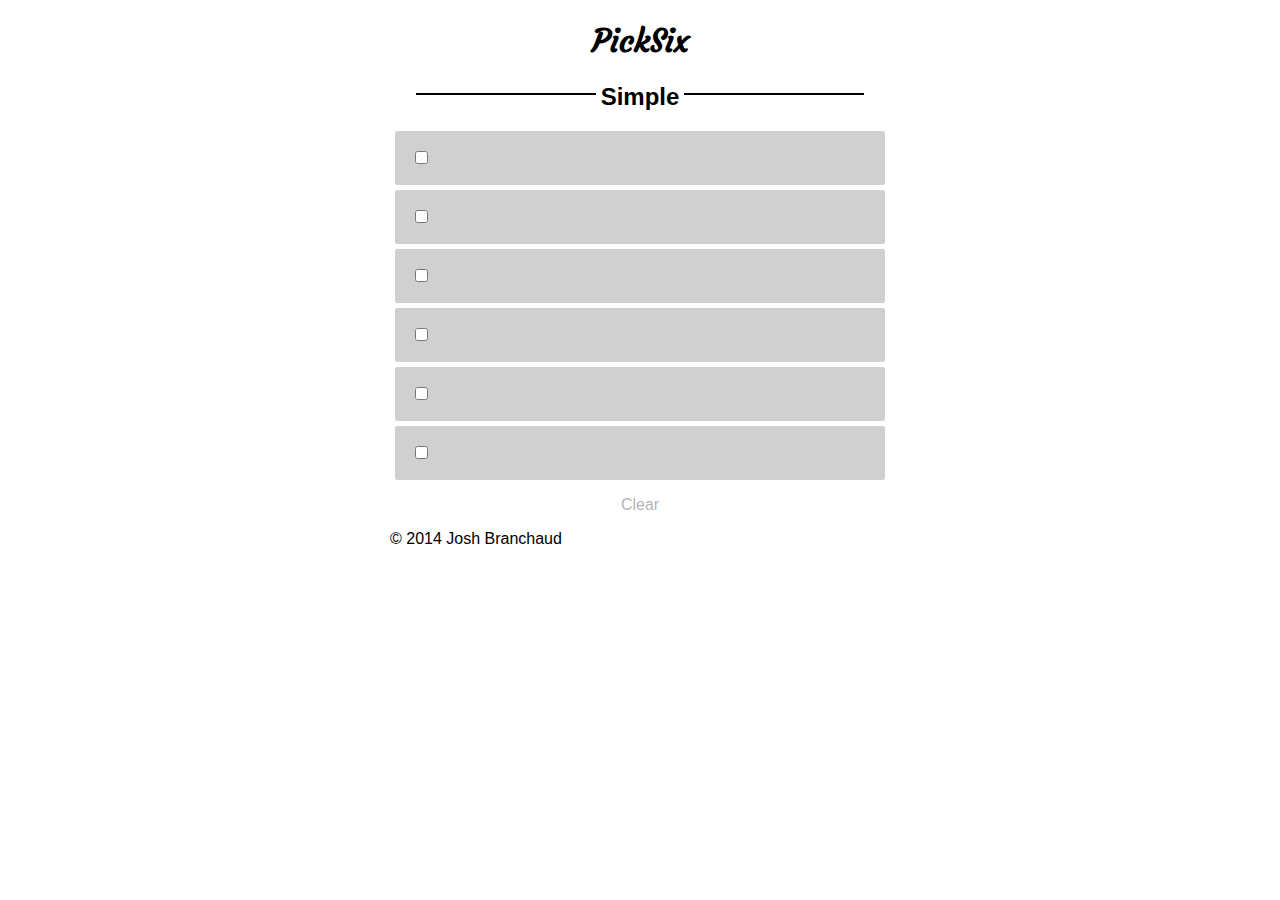
==== index.html @ a2f84c3f "Add a google font for the header to add a little character." ====
<!doctype html>
<html lang="en">

  <head>
    <meta charset="utf-8">
    <title>PickSix - Simple</title>
    <link href='http://fonts.googleapis.com/css?family=Courgette' rel='stylesheet' type='text/css'>
    <link rel="stylesheet" href="bower_components/normalize.css/normalize.css">
    <link rel="stylesheet" href="css/main.css">
  </head>

  <body>

    <section id="picksix">

      <header id="header">
        <h1>PickSix</h1>
        <h2>Simple</h2>
      </header>

      <section id="main">

        <ul>
          <li id="item-1" class="todo-item" data-item-id="0">
            <input type="checkbox" class="todo-item-checkbox">
            <span class="todo-item-text" contentEditable="true"></span>
          </li>
          <li id="item-2" class="todo-item" data-item-id="1">
            <input type="checkbox" class="todo-item-checkbox">
            <span class="todo-item-text" contentEditable="true"></span>
          </li>
          <li id="item-3" class="todo-item" data-item-id="2">
            <input type="checkbox" class="todo-item-checkbox">
            <span class="todo-item-text" contentEditable="true"></span>
          </li>
          <li id="item-4" class="todo-item" data-item-id="3">
            <input type="checkbox" class="todo-item-checkbox">
            <span class="todo-item-text" contentEditable="true"></span>
          </li>
          <li id="item-5" class="todo-item" data-item-id="4">
            <input type="checkbox" class="todo-item-checkbox">
            <span class="todo-item-text" contentEditable="true"></span>
          </li>
          <li id="item-6" class="todo-item" data-item-id="5">
            <input type="checkbox" class="todo-item-checkbox">
            <span class="todo-item-text" contentEditable="true"></span>
          </li>
        </ul>

        <p id="clear_button" class="button">Clear</p>

      </section>


      <footer id="footer">
        <p>&copy; 2014 Josh Branchaud</p>
      </footer>

    </section>

    <script type="text/javascript" src="js/app.js"></script>
    <!-- <script type="text/javascript" src="js/development.js"></script> -->

  </body>

</html>
---- css/main.css ----
*, :before, :after {
  -moz-box-sizing: border-box;
  -webkit-box-sizing: border-box;
  box-sizing: border-box;
}

/** sections **/
#picksix {
  max-width: 500px;
  margin: 0 auto;
}
#main {
  padding-left: 5px;
  padding-right: 5px;
}

/** header **/
#header h1 {
  font-family: 'Courgette', cursive;
  text-align: center;
}
#header h2 {
  text-align: center;
}
#header h2::before {
  content: "";
  position: absolute;
  border-color: black;
  border-style: solid;
  border-width: 0 0 2px 0;
  width: 180px;
  margin-left: -185px;
  margin-top: 10px;
}
#header h2::after {
  content: "";
  position: absolute;
  border-color: black;
  border-style: solid;
  border-width: 0 0 2px 0;
  width: 180px;
  margin-left: 5px;
  margin-top: 10px;
}

/** list **/
#main ul {
  width: 100%;
  list-style: none;
  padding: 0px;
}
#main ul li {
  width: 100%;
  background-color: rgba(100,100,100,0.3);
  padding: 20px;
  margin: 5px 0;
  border-radius: 2px;
  position: relative
}
#main ul li .todo-item-text {
  display: block;
  margin-left: 8%;
  width: 92%;
  height: 14px;
  font-size: 18px;
  line-height: 14px;
}
#main ul li .todo-item-checkbox {
  position: absolute;
}

/** clear button **/
#clear_button {
  text-align: center;
}

/** buttons **/
.button {
  color: rgba(100,100,100,0.5);
  cursor: pointer;
}
.button:hover {
  color: rgba(100,100,100,0.75);
}
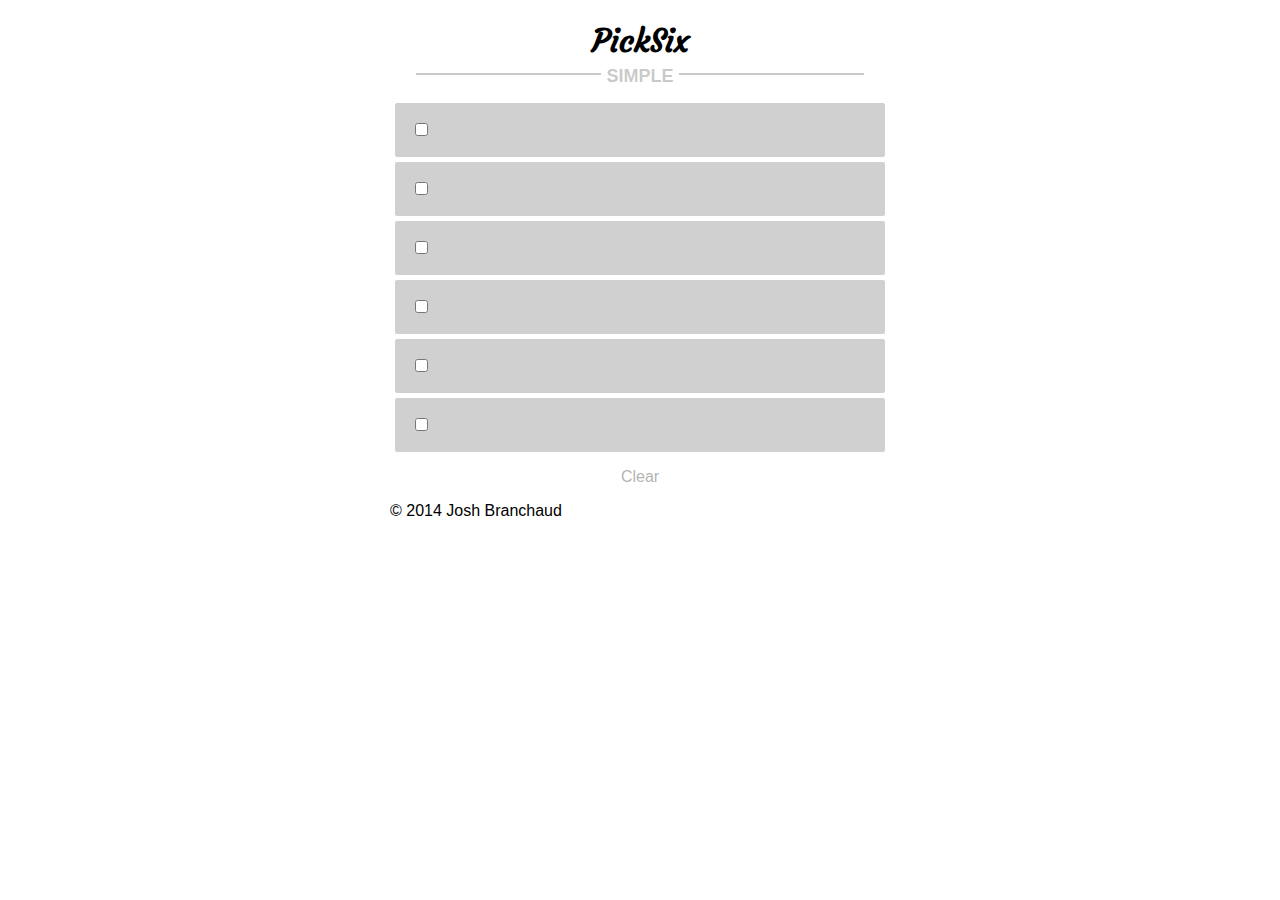
==== commit f2a0c29d: "Update the subtitle to make it gray and smaller." ====
--- a/index.html
+++ b/index.html
@@ -15,7 +15,7 @@
 
       <header id="header">
         <h1>PickSix</h1>
-        <h2>Simple</h2>
+        <h2>SIMPLE</h2>
       </header>
 
       <section id="main">
--- a/css/main.css
+++ b/css/main.css
@@ -18,29 +18,33 @@
 #header h1 {
   font-family: 'Courgette', cursive;
   text-align: center;
+  margin-bottom: 5px;
 }
 #header h2 {
   text-align: center;
+  margin-top: 5px;
+  font-size: 18px;
+  color: rgba(100,100,100,0.35);
 }
 #header h2::before {
   content: "";
   position: absolute;
-  border-color: black;
+  border-color: rgba(100,100,100,0.35);
   border-style: solid;
   border-width: 0 0 2px 0;
-  width: 180px;
-  margin-left: -185px;
-  margin-top: 10px;
+  width: 185px;
+  margin-left: -190px;
+  margin-top: 7px;
 }
 #header h2::after {
   content: "";
   position: absolute;
-  border-color: black;
+  border-color: rgba(100,100,100,0.35);
   border-style: solid;
   border-width: 0 0 2px 0;
-  width: 180px;
+  width: 185px;
   margin-left: 5px;
-  margin-top: 10px;
+  margin-top: 7px;
 }
 
 /** list **/
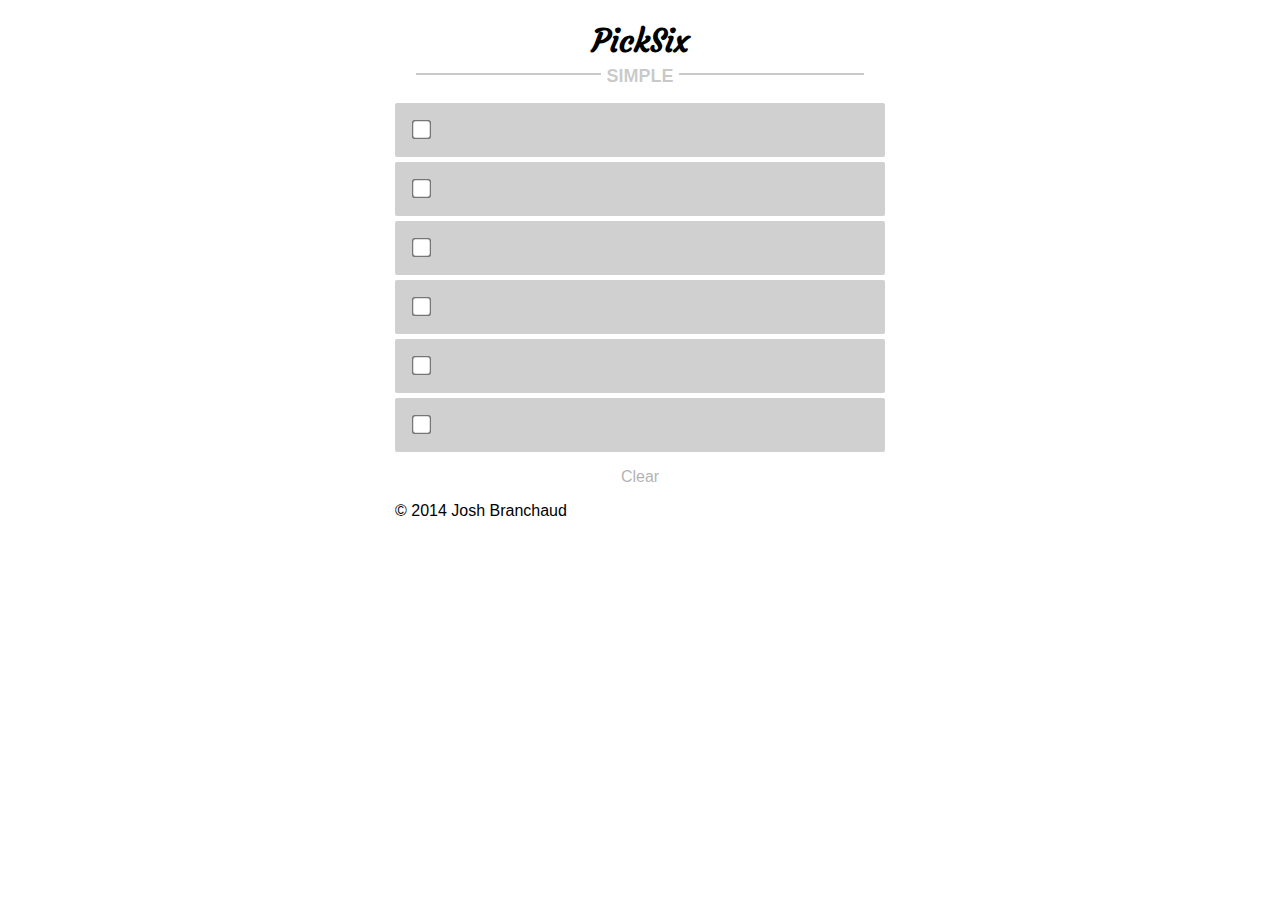
==== commit 6c23fc7c: "Add helper.js to the index so that any script can utilize it." ====
--- a/index.html
+++ b/index.html
@@ -58,6 +58,7 @@
 
     </section>
 
+    <script type="text/javascript" src="js/helper.js"></script>
     <script type="text/javascript" src="js/app.js"></script>
     <!-- <script type="text/javascript" src="js/development.js"></script> -->
 
--- a/css/main.css
+++ b/css/main.css
@@ -8,10 +8,10 @@
 #picksix {
   max-width: 500px;
   margin: 0 auto;
+  padding-right: 5px;
+  padding-left: 5px;
 }
 #main {
-  padding-left: 5px;
-  padding-right: 5px;
 }
 
 /** header **/
@@ -71,6 +71,7 @@
 }
 #main ul li .todo-item-checkbox {
   position: absolute;
+  transform: scale(1.5);
 }
 
 /** clear button **/
@@ -86,3 +87,26 @@
 .button:hover {
   color: rgba(100,100,100,0.75);
 }
+
+/* Smartphones (portrait and landscape) ----------- */
+@media only screen
+and (min-device-width : 320px)
+and (max-device-width : 480px) {
+
+  #header h2::before {
+    width: 100px;
+    margin-left: -105px;
+  }
+  #header h2::after {
+    width: 100px;
+    margin-left: 5px;
+  }
+
+  #main ul li {
+    padding: 15px;
+  }
+  #main ul li .todo-item-text {
+    font-size: 14px;
+  }
+
+}
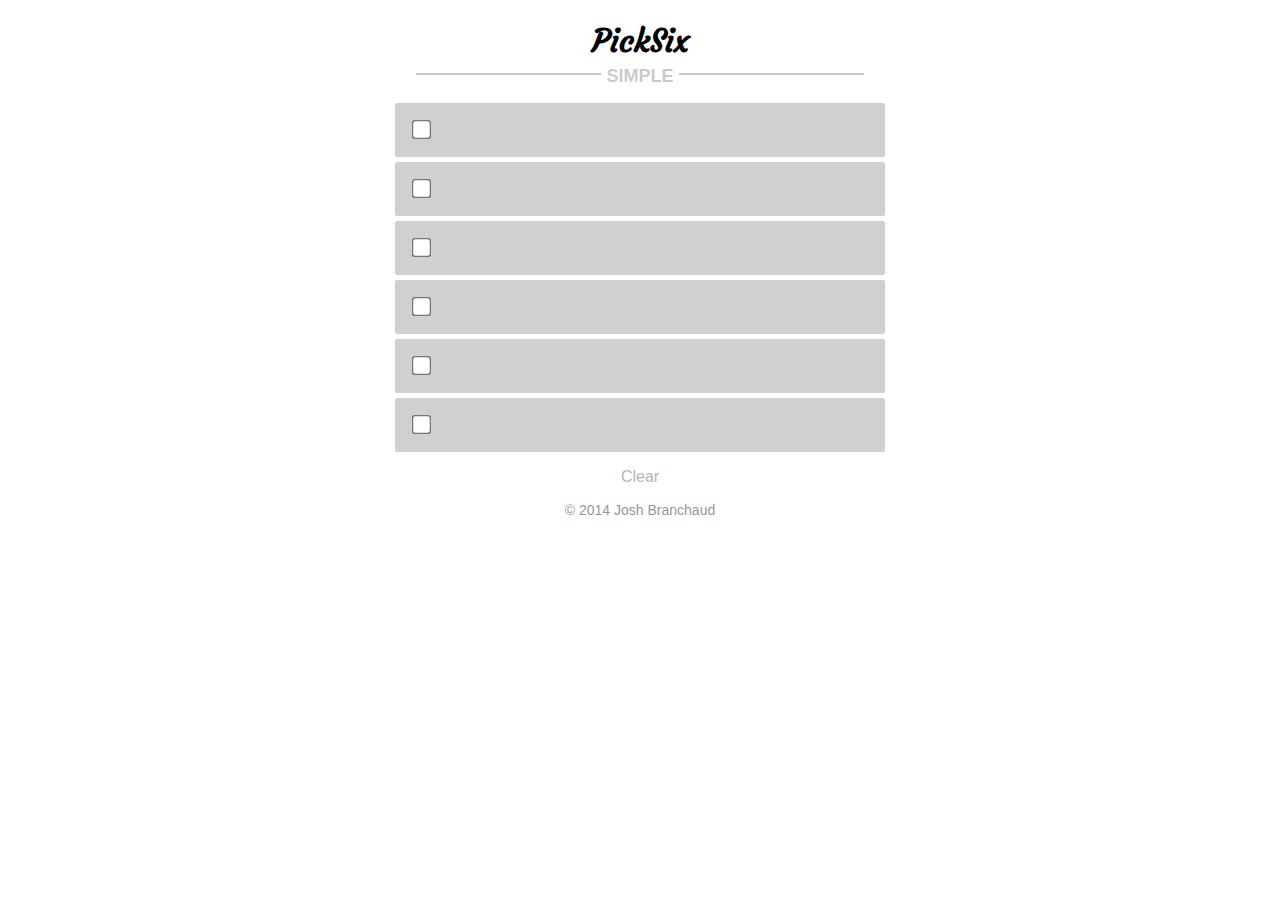
==== commit f867d16e: "Style the footer a little so that it is presentable." ====
--- a/index.html
+++ b/index.html
@@ -5,8 +5,8 @@
     <meta charset="utf-8">
     <title>PickSix - Simple</title>
     <link href='http://fonts.googleapis.com/css?family=Courgette' rel='stylesheet' type='text/css'>
-    <link rel="stylesheet" href="bower_components/normalize.css/normalize.css">
-    <link rel="stylesheet" href="css/main.css">
+    <link href="bower_components/normalize.css/normalize.css" rel="stylesheet">
+    <link href="css/main.css" rel="stylesheet">
   </head>
 
   <body>
@@ -53,12 +53,15 @@
 
 
       <footer id="footer">
-        <p>&copy; 2014 Josh Branchaud</p>
+        <p>&copy; 2014
+          <a href="http://joshbranchaud.com">Josh Branchaud</a>
+        </p>
       </footer>
 
     </section>
 
     <script type="text/javascript" src="js/helper.js"></script>
+    <script type="text/javascript" src="js/storage.js"></script>
     <script type="text/javascript" src="js/app.js"></script>
     <!-- <script type="text/javascript" src="js/development.js"></script> -->
 
--- a/css/main.css
+++ b/css/main.css
@@ -45,6 +45,20 @@
   width: 185px;
   margin-left: 5px;
   margin-top: 7px;
+}
+
+/** footer **/
+#footer p {
+  text-align: center;
+  font-size: 14px;
+  color: rgba(100,100,100,0.7);
+}
+#footer p a {
+  color: rgba(100,100,100,0.7);
+  text-decoration: none;
+}
+#footer p a:hover {
+  color: rgba(100,100,100,1.0);
 }
 
 /** list **/
